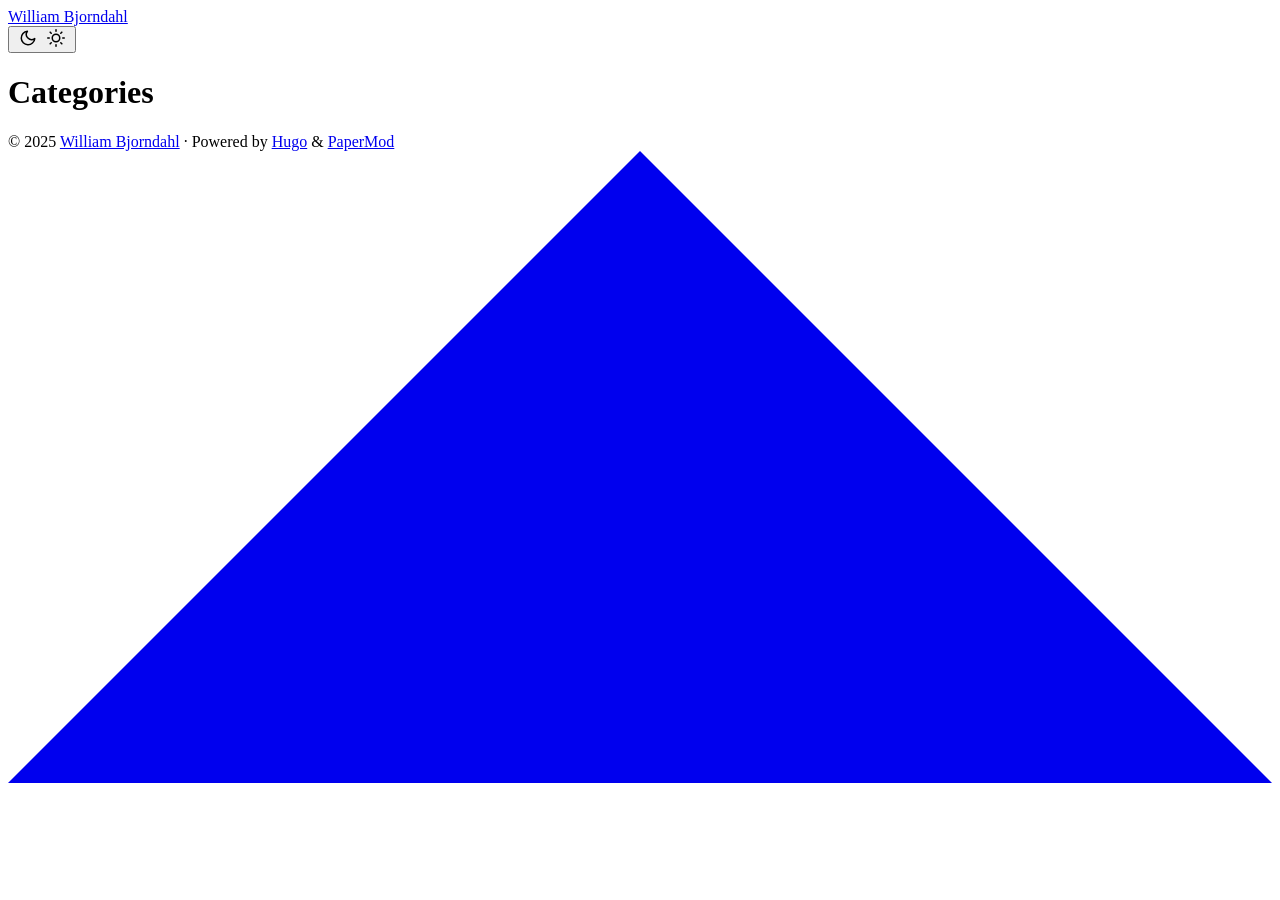
==== public/categories/index.html @ 88b18a1a "init init" ====
<!DOCTYPE html>
<html lang="en" dir="auto" data-theme="auto">

<head><script src="/livereload.js?mindelay=10&amp;v=2&amp;port=1313&amp;path=livereload" data-no-instant defer></script><meta charset="utf-8">
<meta http-equiv="X-UA-Compatible" content="IE=edge">
<meta name="viewport" content="width=device-width, initial-scale=1, shrink-to-fit=no">
<meta name="robots" content="noindex, nofollow">
<title>Categories | William Bjorndahl</title>
<meta name="keywords" content="">
<meta name="description" content="">
<meta name="author" content="">
<link rel="canonical" href="http://localhost:1313/categories/">
<link crossorigin="anonymous" href="/assets/css/stylesheet.343cc480b9ffc8f04ccbe5e968ad674880cab773ec19905e93033065c1e7a804.css" integrity="sha256-NDzEgLn/yPBMy&#43;XpaK1nSIDKt3PsGZBekwMwZcHnqAQ=" rel="preload stylesheet" as="style">
<link rel="icon" href="http://localhost:1313/favicon.ico">
<link rel="icon" type="image/png" sizes="16x16" href="http://localhost:1313/favicon-16x16.png">
<link rel="icon" type="image/png" sizes="32x32" href="http://localhost:1313/favicon-32x32.png">
<link rel="apple-touch-icon" href="http://localhost:1313/apple-touch-icon.png">
<link rel="mask-icon" href="http://localhost:1313/safari-pinned-tab.svg">
<meta name="theme-color" content="#2e2e33">
<meta name="msapplication-TileColor" content="#2e2e33">
<link rel="alternate" type="application/rss+xml" href="http://localhost:1313/categories/index.xml" title="rss">
<link rel="alternate" hreflang="en" href="http://localhost:1313/categories/">
<noscript>
    <style>
        #theme-toggle,
        .top-link {
            display: none;
        }

    </style>
    <style>
        @media (prefers-color-scheme: dark) {
            :root {
                --theme: rgb(29, 30, 32);
                --entry: rgb(46, 46, 51);
                --primary: rgb(218, 218, 219);
                --secondary: rgb(155, 156, 157);
                --tertiary: rgb(65, 66, 68);
                --content: rgb(196, 196, 197);
                --code-block-bg: rgb(46, 46, 51);
                --code-bg: rgb(55, 56, 62);
                --border: rgb(51, 51, 51);
                color-scheme: dark;
            }

            .list {
                background: var(--theme);
            }

            .toc {
                background: var(--entry);
            }
        }

        @media (prefers-color-scheme: light) {
            .list::-webkit-scrollbar-thumb {
                border-color: var(--code-bg);
            }
        }

    </style>
</noscript>
<script>
    if (localStorage.getItem("pref-theme") === "dark") {
        document.querySelector("html").dataset.theme = 'dark';
    } else if (localStorage.getItem("pref-theme") === "light") {
       document.querySelector("html").dataset.theme = 'light';
    } else if (window.matchMedia('(prefers-color-scheme: dark)').matches) {
        document.querySelector("html").dataset.theme = 'dark';
    } else {
        document.querySelector("html").dataset.theme = 'light';
    }

</script>
</head>
<body class="list" id="top">
    <header class="header">
    <nav class="nav">
        <div class="logo">
            <a href="http://localhost:1313/" accesskey="h" title="William Bjorndahl (Alt + H)">William Bjorndahl</a>
            <div class="logo-switches">
                <button id="theme-toggle" accesskey="t" title="(Alt + T)" aria-label="Toggle theme">
                    <svg id="moon" xmlns="http://www.w3.org/2000/svg" width="24" height="18" viewBox="0 0 24 24"
                        fill="none" stroke="currentColor" stroke-width="2" stroke-linecap="round"
                        stroke-linejoin="round">
                        <path d="M21 12.79A9 9 0 1 1 11.21 3 7 7 0 0 0 21 12.79z"></path>
                    </svg>
                    <svg id="sun" xmlns="http://www.w3.org/2000/svg" width="24" height="18" viewBox="0 0 24 24"
                        fill="none" stroke="currentColor" stroke-width="2" stroke-linecap="round"
                        stroke-linejoin="round">
                        <circle cx="12" cy="12" r="5"></circle>
                        <line x1="12" y1="1" x2="12" y2="3"></line>
                        <line x1="12" y1="21" x2="12" y2="23"></line>
                        <line x1="4.22" y1="4.22" x2="5.64" y2="5.64"></line>
                        <line x1="18.36" y1="18.36" x2="19.78" y2="19.78"></line>
                        <line x1="1" y1="12" x2="3" y2="12"></line>
                        <line x1="21" y1="12" x2="23" y2="12"></line>
                        <line x1="4.22" y1="19.78" x2="5.64" y2="18.36"></line>
                        <line x1="18.36" y1="5.64" x2="19.78" y2="4.22"></line>
                    </svg>
                </button>
            </div>
        </div>
        <ul id="menu">
        </ul>
    </nav>
</header>
<main class="main">
<header class="page-header">
    <h1>Categories</h1>
</header>

<ul class="terms-tags">
</ul>
    </main>
    
<footer class="footer">
        <span>&copy; 2025 <a href="http://localhost:1313/">William Bjorndahl</a></span> · 

    <span>
        Powered by
        <a href="https://gohugo.io/" rel="noopener noreferrer" target="_blank">Hugo</a> &
        <a href="https://github.com/adityatelange/hugo-PaperMod/" rel="noopener" target="_blank">PaperMod</a>
    </span>
</footer>
<a href="#top" aria-label="go to top" title="Go to Top (Alt + G)" class="top-link" id="top-link" accesskey="g">
    <svg xmlns="http://www.w3.org/2000/svg" viewBox="0 0 12 6" fill="currentColor">
        <path d="M12 6H0l6-6z" />
    </svg>
</a>

<script>
    let menu = document.getElementById('menu');
    if (menu) {
        
        const scrollPosition = localStorage.getItem("menu-scroll-position");
        if (scrollPosition) {
            menu.scrollLeft = parseInt(scrollPosition, 10);
        }
        
        menu.onscroll = function () {
            localStorage.setItem("menu-scroll-position", menu.scrollLeft);
        }
    }

    document.querySelectorAll('a[href^="#"]').forEach(anchor => {
        anchor.addEventListener("click", function (e) {
            e.preventDefault();
            var id = this.getAttribute("href").substr(1);
            if (!window.matchMedia('(prefers-reduced-motion: reduce)').matches) {
                document.querySelector(`[id='${decodeURIComponent(id)}']`).scrollIntoView({
                    behavior: "smooth"
                });
            } else {
                document.querySelector(`[id='${decodeURIComponent(id)}']`).scrollIntoView();
            }
            if (id === "top") {
                history.replaceState(null, null, " ");
            } else {
                history.pushState(null, null, `#${id}`);
            }
        });
    });

</script>
<script>
    var mybutton = document.getElementById("top-link");
    window.onscroll = function () {
        if (document.body.scrollTop > 800 || document.documentElement.scrollTop > 800) {
            mybutton.style.visibility = "visible";
            mybutton.style.opacity = "1";
        } else {
            mybutton.style.visibility = "hidden";
            mybutton.style.opacity = "0";
        }
    };

</script>
<script>
    document.getElementById("theme-toggle").addEventListener("click", () => {
        const html = document.querySelector("html");
        if (html.dataset.theme === "dark") {
            html.dataset.theme = 'light';
            localStorage.setItem("pref-theme", 'light');
        } else {
            html.dataset.theme = 'dark';
            localStorage.setItem("pref-theme", 'dark');
        }
    })

</script>
</body>

</html>
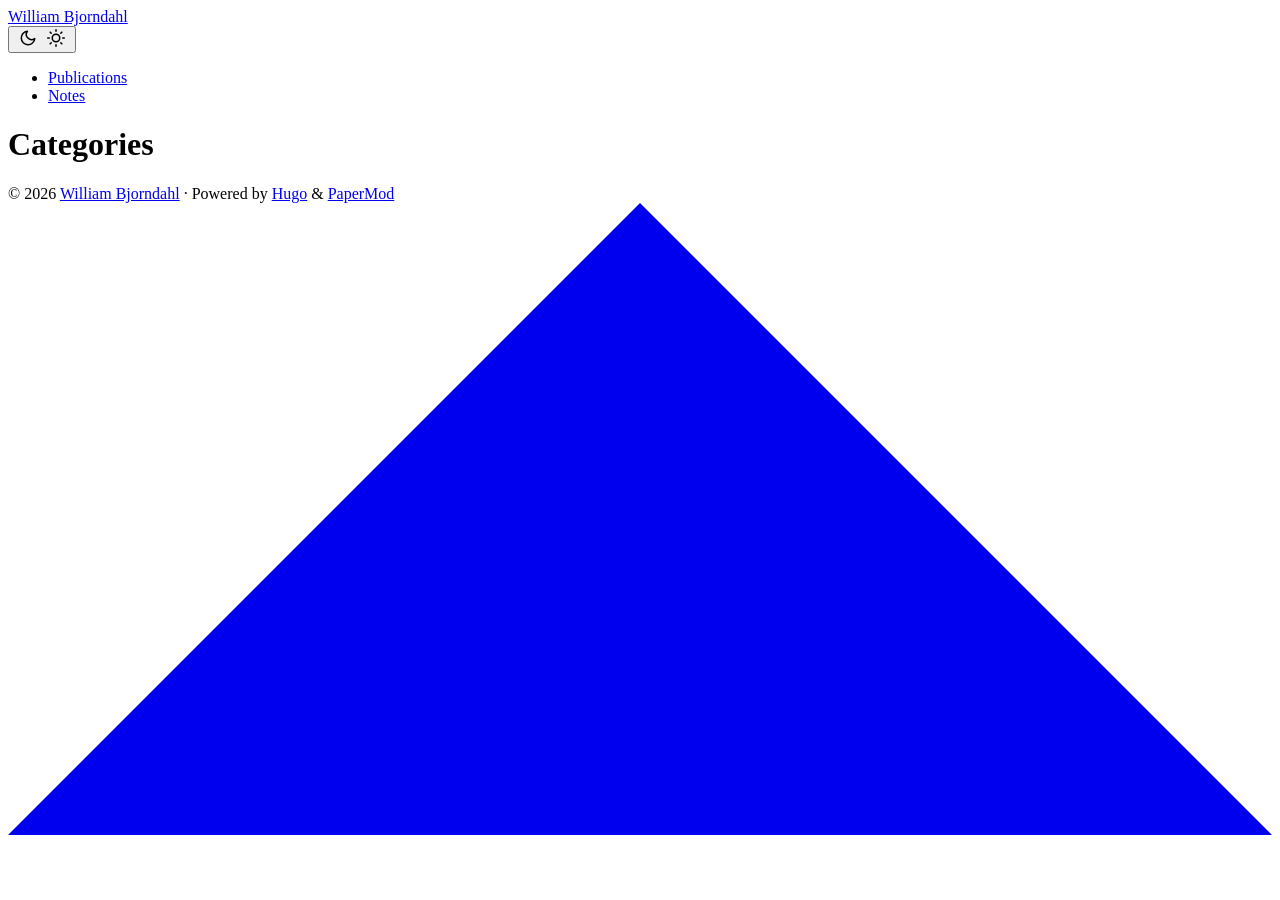
==== commit 19fa3b7d: "updates" ====
--- a/public/categories/index.html
+++ b/public/categories/index.html
@@ -1,7 +1,7 @@
 <!DOCTYPE html>
 <html lang="en" dir="auto" data-theme="auto">
 
-<head><script src="/livereload.js?mindelay=10&amp;v=2&amp;port=1313&amp;path=livereload" data-no-instant defer></script><meta charset="utf-8">
+<head><script src="/livereload.js?mindelay=10&amp;v=2&amp;port=14000&amp;path=livereload" data-no-instant defer></script><meta charset="utf-8">
 <meta http-equiv="X-UA-Compatible" content="IE=edge">
 <meta name="viewport" content="width=device-width, initial-scale=1, shrink-to-fit=no">
 <meta name="robots" content="noindex, nofollow">
@@ -9,17 +9,17 @@
 <meta name="keywords" content="">
 <meta name="description" content="">
 <meta name="author" content="">
-<link rel="canonical" href="http://localhost:1313/categories/">
+<link rel="canonical" href="http://localhost:14000/categories/">
 <link crossorigin="anonymous" href="/assets/css/stylesheet.343cc480b9ffc8f04ccbe5e968ad674880cab773ec19905e93033065c1e7a804.css" integrity="sha256-NDzEgLn/yPBMy&#43;XpaK1nSIDKt3PsGZBekwMwZcHnqAQ=" rel="preload stylesheet" as="style">
-<link rel="icon" href="http://localhost:1313/favicon.ico">
-<link rel="icon" type="image/png" sizes="16x16" href="http://localhost:1313/favicon-16x16.png">
-<link rel="icon" type="image/png" sizes="32x32" href="http://localhost:1313/favicon-32x32.png">
-<link rel="apple-touch-icon" href="http://localhost:1313/apple-touch-icon.png">
-<link rel="mask-icon" href="http://localhost:1313/safari-pinned-tab.svg">
+<link rel="icon" href="http://localhost:14000/favicon.ico">
+<link rel="icon" type="image/png" sizes="16x16" href="http://localhost:14000/favicon-16x16.png">
+<link rel="icon" type="image/png" sizes="32x32" href="http://localhost:14000/favicon-32x32.png">
+<link rel="apple-touch-icon" href="http://localhost:14000/apple-touch-icon.png">
+<link rel="mask-icon" href="http://localhost:14000/safari-pinned-tab.svg">
 <meta name="theme-color" content="#2e2e33">
 <meta name="msapplication-TileColor" content="#2e2e33">
-<link rel="alternate" type="application/rss+xml" href="http://localhost:1313/categories/index.xml" title="rss">
-<link rel="alternate" hreflang="en" href="http://localhost:1313/categories/">
+<link rel="alternate" type="application/rss+xml" href="http://localhost:14000/categories/index.xml" title="rss">
+<link rel="alternate" hreflang="en" href="http://localhost:14000/categories/">
 <noscript>
     <style>
         #theme-toggle,
@@ -77,7 +77,7 @@
     <header class="header">
     <nav class="nav">
         <div class="logo">
-            <a href="http://localhost:1313/" accesskey="h" title="William Bjorndahl (Alt + H)">William Bjorndahl</a>
+            <a href="http://localhost:14000/" accesskey="h" title="William Bjorndahl (Alt + H)">William Bjorndahl</a>
             <div class="logo-switches">
                 <button id="theme-toggle" accesskey="t" title="(Alt + T)" aria-label="Toggle theme">
                     <svg id="moon" xmlns="http://www.w3.org/2000/svg" width="24" height="18" viewBox="0 0 24 24"
@@ -102,6 +102,16 @@
             </div>
         </div>
         <ul id="menu">
+            <li>
+                <a href="http://localhost:14000/publications/" title="Publications">
+                    <span>Publications</span>
+                </a>
+            </li>
+            <li>
+                <a href="http://localhost:14000/posts/" title="Notes">
+                    <span>Notes</span>
+                </a>
+            </li>
         </ul>
     </nav>
 </header>
@@ -115,7 +125,7 @@
     </main>
     
 <footer class="footer">
-        <span>&copy; 2025 <a href="http://localhost:1313/">William Bjorndahl</a></span> · 
+        <span>&copy; 2026 <a href="http://localhost:14000/">William Bjorndahl</a></span> · 
 
     <span>
         Powered by
